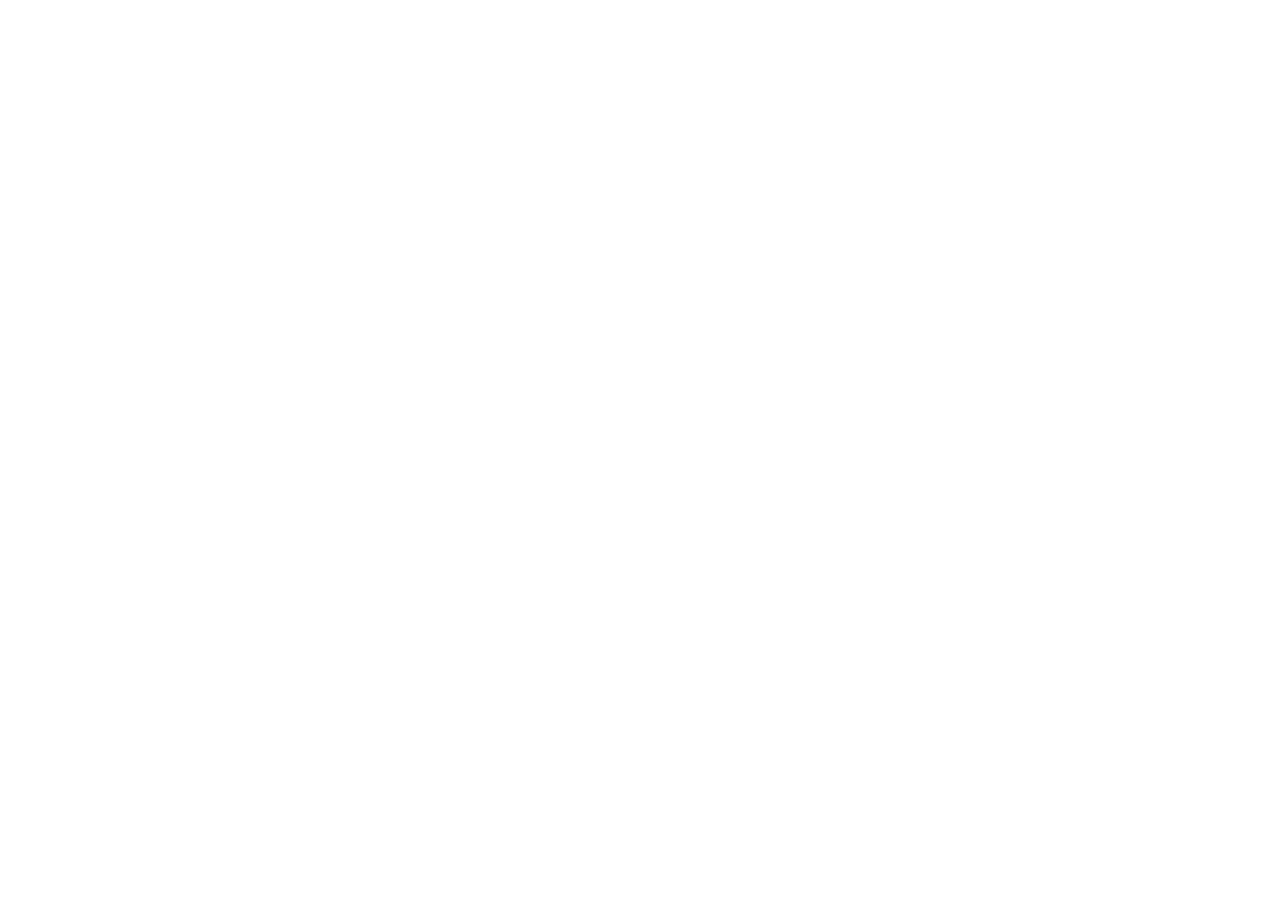
==== index.html @ 46f23013 "primeiro commit" ====
<!DOCTYPE html>
<html lang="en">
<head>
    <meta charset="UTF-8">
    <meta http-equiv="X-UA-Compatible" content="IE=edge">
    <meta name="viewport" content="width=device-width, initial-scale=1.0">
    <title>Maça</title>
</head>
<body>
    
</body>
</html>
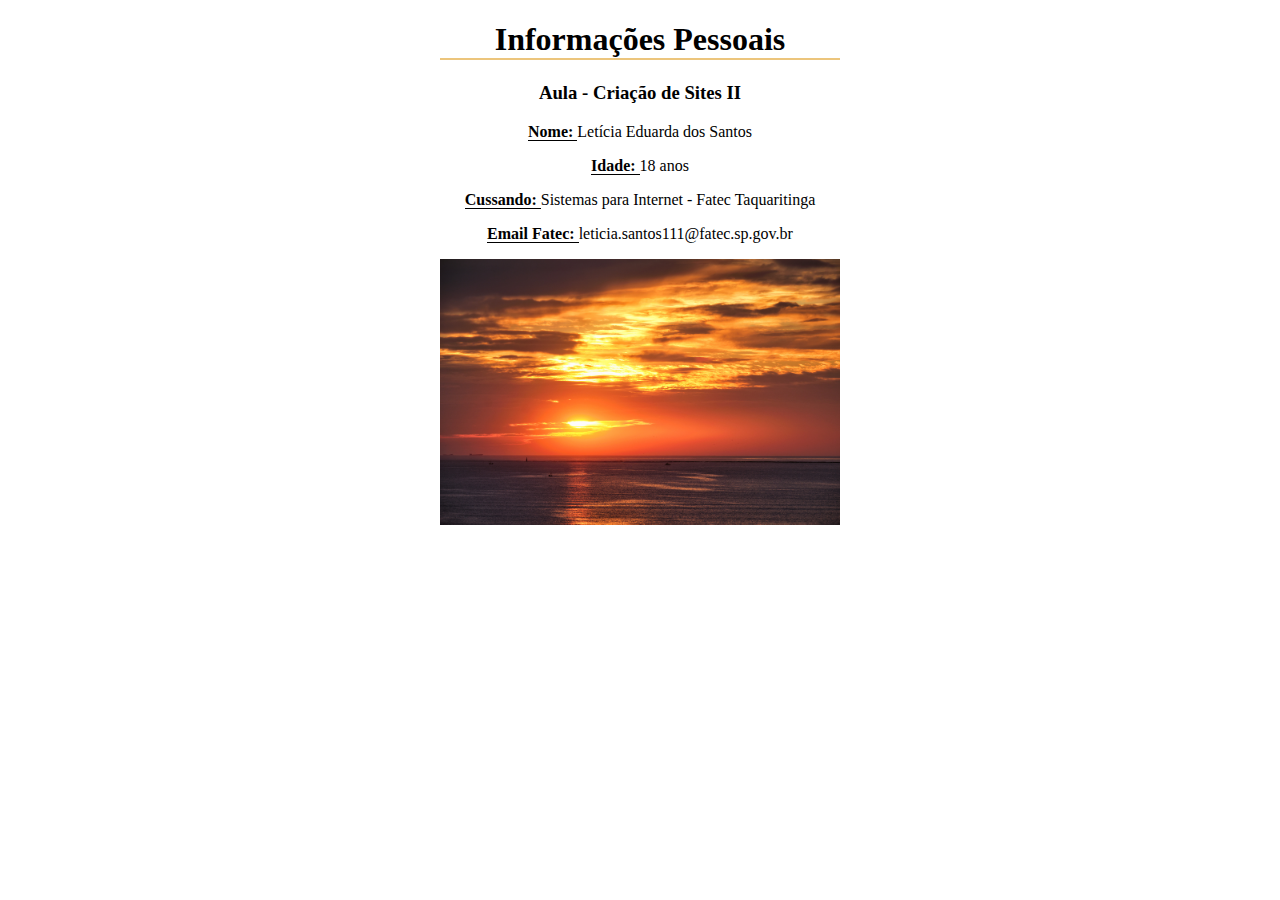
==== commit ac366419: "Teste criação de sites" ====
--- a/index.html
+++ b/index.html
@@ -1,12 +1,25 @@
 <!DOCTYPE html>
 <html lang="en">
+
 <head>
     <meta charset="UTF-8">
     <meta http-equiv="X-UA-Compatible" content="IE=edge">
     <meta name="viewport" content="width=device-width, initial-scale=1.0">
-    <title>Maça</title>
+    <title>Informações</title>
 </head>
+
 <body>
-    
+    <center>
+        <h1 style="border-bottom: 2px solid rgb(236, 197, 124); width: 400px;">Informações Pessoais</h1>
+        <h3>Aula - Criação de Sites II</h3>
+
+        <p><strong style="border-bottom: 1px solid black;">Nome: </strong>Letícia Eduarda dos Santos</p>
+        <p><strong style="border-bottom: 1px solid black;">Idade: </strong>18 anos</p>
+        <p><strong style="border-bottom: 1px solid black;">Cussando: </strong>Sistemas para Internet - Fatec Taquaritinga</p>
+        <p><strong style="border-bottom: 1px solid black;">Email Fatec: </strong>leticia.santos111@fatec.sp.gov.br</p>
+
+        <img src="./img/por do sol.jpg" alt="Por do Sol com" width=400px">
+    </center>
 </body>
+
 </html>